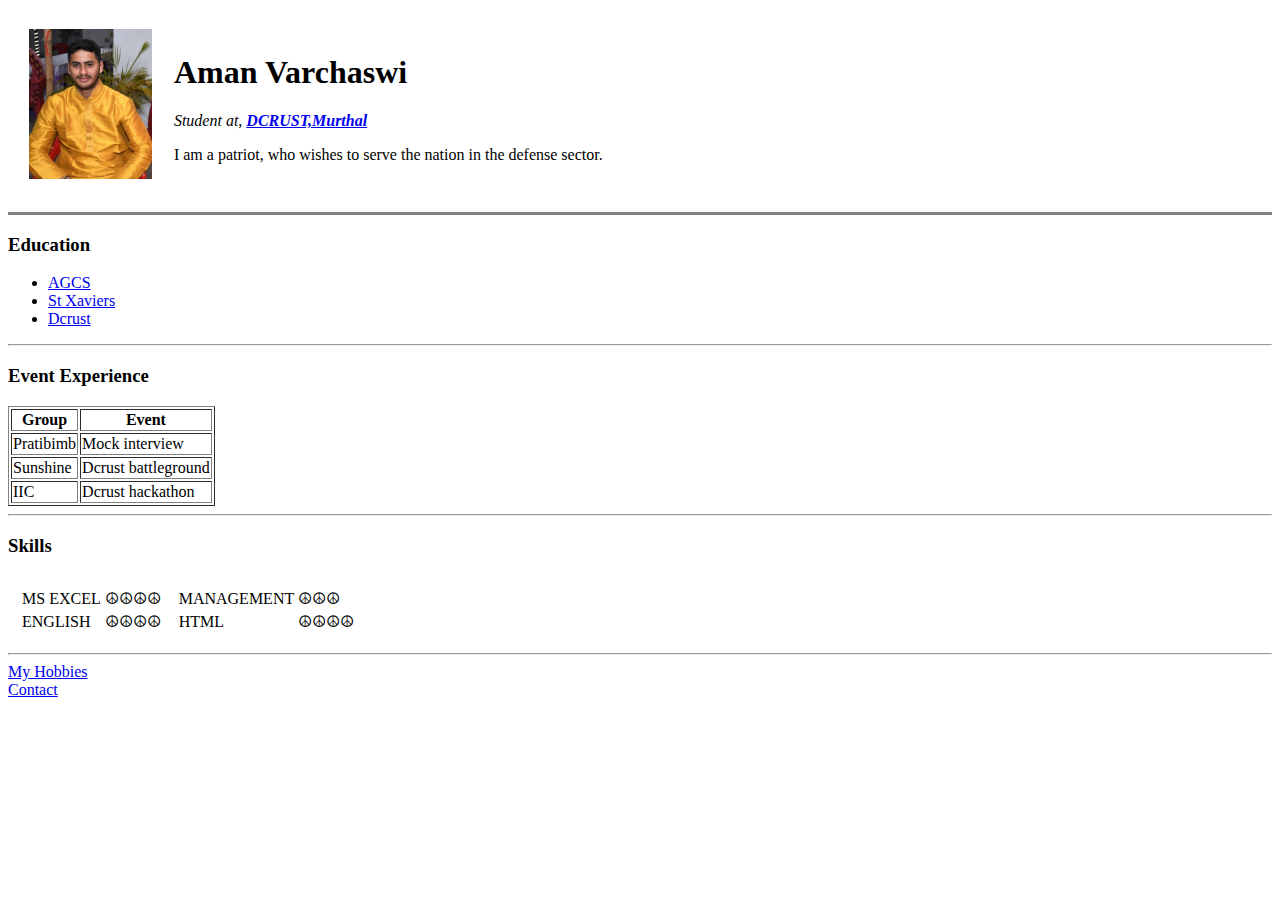
==== index.html @ 25eb0029 "add initial HTML personal website" ====
<!DOCTYPE html>
<html lang="en">
<head>
    <meta charset="UTF-8">
    <meta http-equiv="X-UA-Compatible" content="IE=edge">
    <meta name="viewport" content="width=device-width, initial-scale=1.0">
    <title>☮ Aman's Personal site</title>
</head>
<body>
    <table cellspacing="20">
        <tr>
            <td>
                <img src="aman.jpg" alt="Aman's photo" height="150 px">
            </td>
            <td>
                <h1>Aman Varchaswi</h1>
                <p><em>Student at, <strong><a href="http://www.dcrustm.ac.in/">DCRUST,Murthal</a></strong></em></p>
                <p>I am  a patriot, who wishes to serve the nation in the defense sector.</p>
            </td>
        </tr>
    </table>
   

    <hr size="3" noshade>
    <h3>Education</h3>
    <ul>
        <li><a href="http://www.agcsbth.in/">AGCS</a></li>
        <li><a href="http://stxaviersbth.com/">St Xaviers</a></li>
        <li><a href="http://www.dcrustm.ac.in/">Dcrust</a></li>
    </ul>
    <hr>
    <h3>Event Experience</h3>
    <table border="1">
        <thead>
            <tr>
                <th>Group</th>
                <th>Event</th>
            </tr>
        </thead>
        <tbody>
            <tr>
                <td>Pratibimb</td>
                <td>Mock interview</td>
            </tr>
            <tr>
                <td>Sunshine</td>
                <td>Dcrust battleground</td>
            </tr>
            <tr>
                <td>IIC</td>
                <td>Dcrust hackathon</td>
            </tr>
        </tbody>
    </table>
    <hr>
    <h3>Skills</h3>
    <table cellspacing="10">
    <!--    <thead>
            <tr>
                <td>Skills</td>
                <td>Rating</td>
            </tr>
        </thead> -->
        <tbody>
            <tr>
                <td>
                    <table>
                        <tbody>
                            <tr>
                                <td>MS EXCEL</td>
                                <td>☮☮☮☮</td>
                            </tr>
                            <tr>
                                <td>ENGLISH</td>
                                <td>☮☮☮☮</td>
                            </tr>
                        </tbody>
                    </table>
                </td>
                <td>
                    <table >
                        <tbody>
                                <tr>
                                    <td>MANAGEMENT</td>
                                    <td>☮☮☮</td>
                                </tr>
                                <tr>
                                    <td>HTML</td>
                                    <td>☮☮☮☮</td>
                                </tr>
                        </tbody>
                    </table>
                </td>
            </tr>
        </tbody>
    </table>

    <hr>
    <a href="hobbies.html">My Hobbies</a><br>
    <a href="contactme.html">Contact</a>
</body>
</html>
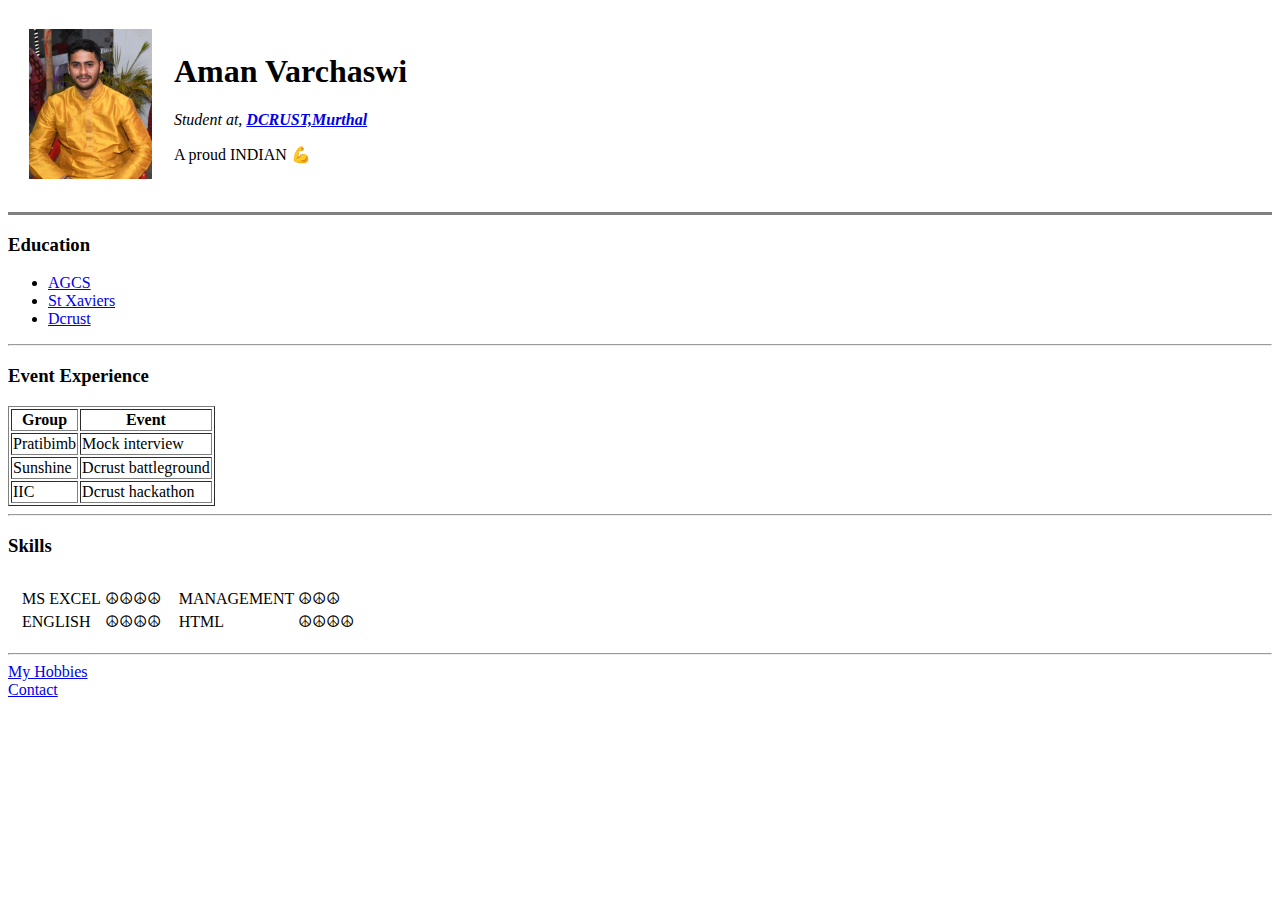
==== commit e804056f: "index.html" ====
--- a/index.html
+++ b/index.html
@@ -15,7 +15,7 @@
             <td>
                 <h1>Aman Varchaswi</h1>
                 <p><em>Student at, <strong><a href="http://www.dcrustm.ac.in/">DCRUST,Murthal</a></strong></em></p>
-                <p>I am  a patriot, who wishes to serve the nation in the defense sector.</p>
+                <p>A proud INDIAN 💪</p>
             </td>
         </tr>
     </table>
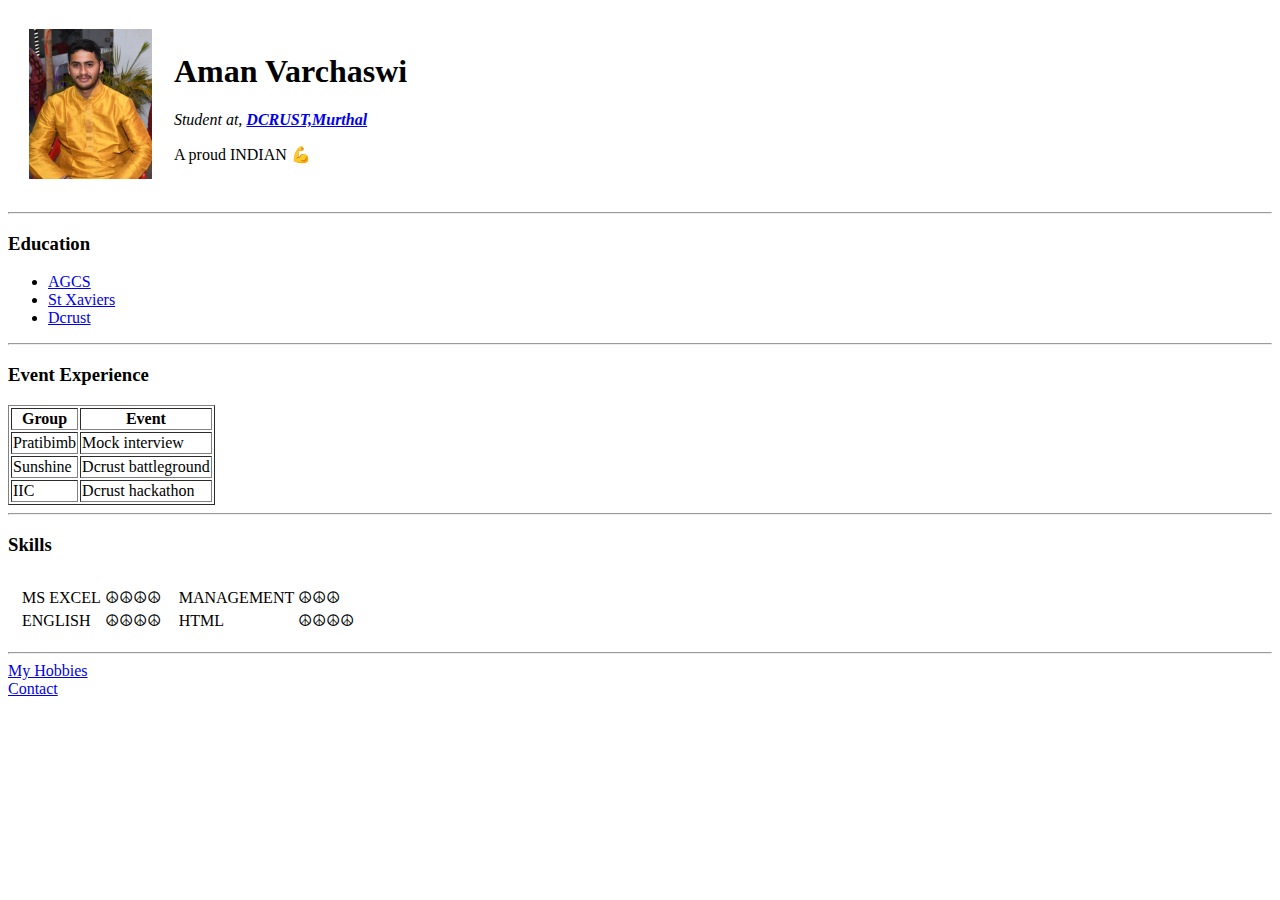
==== commit 9d1e5cf5: "commit 1" ====
--- a/index.html
+++ b/index.html
@@ -5,12 +5,13 @@
     <meta http-equiv="X-UA-Compatible" content="IE=edge">
     <meta name="viewport" content="width=device-width, initial-scale=1.0">
     <title>☮ Aman's Personal site</title>
+    <link rel="stylesheet" href="css/styles.css">
 </head>
 <body>
     <table cellspacing="20">
         <tr>
             <td>
-                <img src="aman.jpg" alt="Aman's photo" height="150 px">
+                <img id="profilephoto" src="aman.jpg" alt="Aman's photo" height="150 px">
             </td>
             <td>
                 <h1>Aman Varchaswi</h1>
@@ -21,7 +22,7 @@
     </table>
    
 
-    <hr size="3" noshade>
+    <hr>
     <h3>Education</h3>
     <ul>
         <li><a href="http://www.agcsbth.in/">AGCS</a></li>
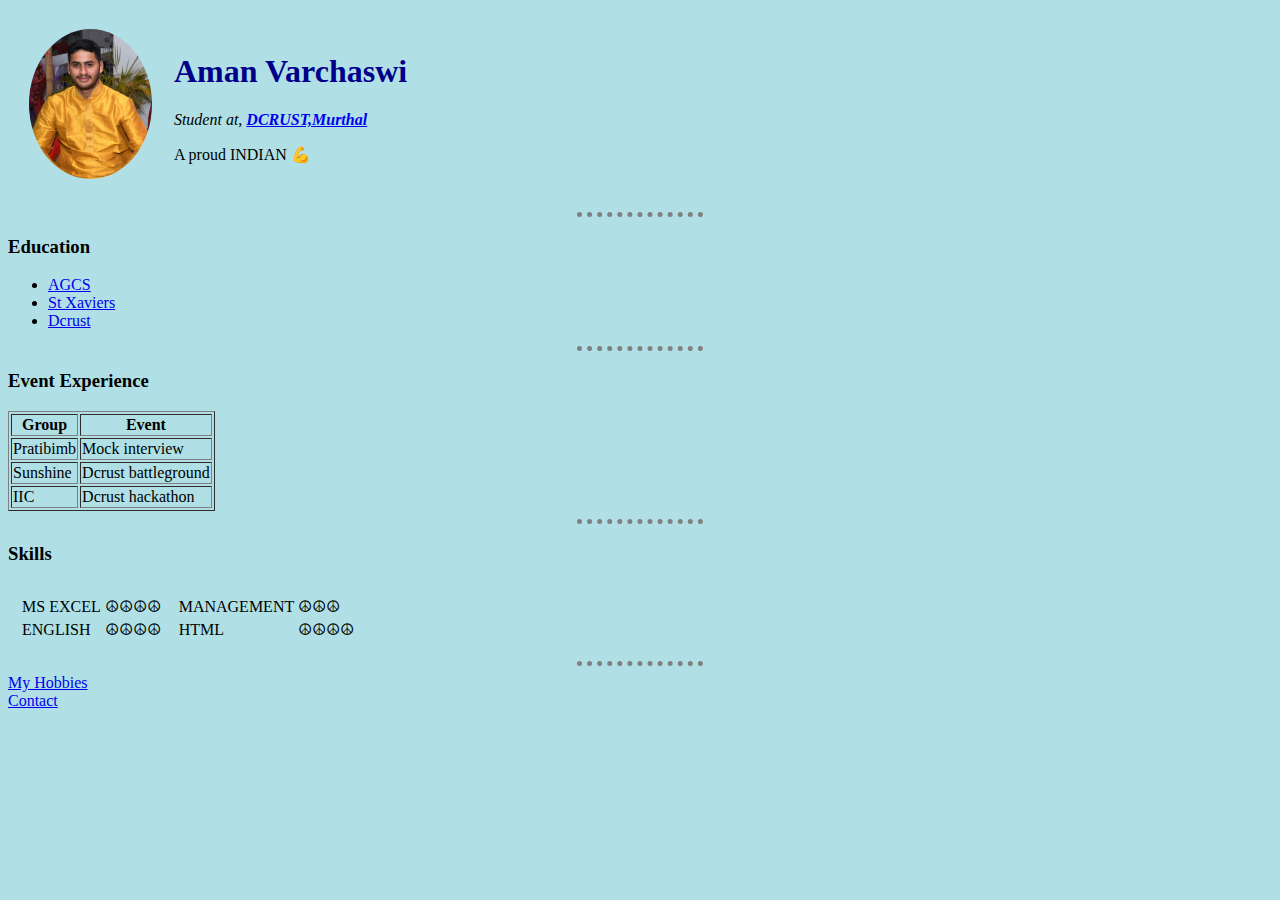
==== commit d9dacc82: "Update index.html" ====
--- a/index.html
+++ b/index.html
@@ -5,7 +5,7 @@
     <meta http-equiv="X-UA-Compatible" content="IE=edge">
     <meta name="viewport" content="width=device-width, initial-scale=1.0">
     <title>☮ Aman's Personal site</title>
-    <link rel="stylesheet" href="css/styles.css">
+    <link rel="stylesheet" href="styles.css">
 </head>
 <body>
     <table cellspacing="20">
--- a/styles.css
+++ b/styles.css
@@ -0,0 +1,20 @@
+
+body{
+    background-color: powderblue;
+    }
+hr{
+    border-style: none;
+    border-top-style: dotted;
+    border-color: grey;
+    border-width: 5px;
+    width: 10%;
+  }
+h1{
+    color: darkblue;
+}
+h1:hover{
+    color: black;
+}
+#profilephoto{
+    border-radius: 100%;
+}
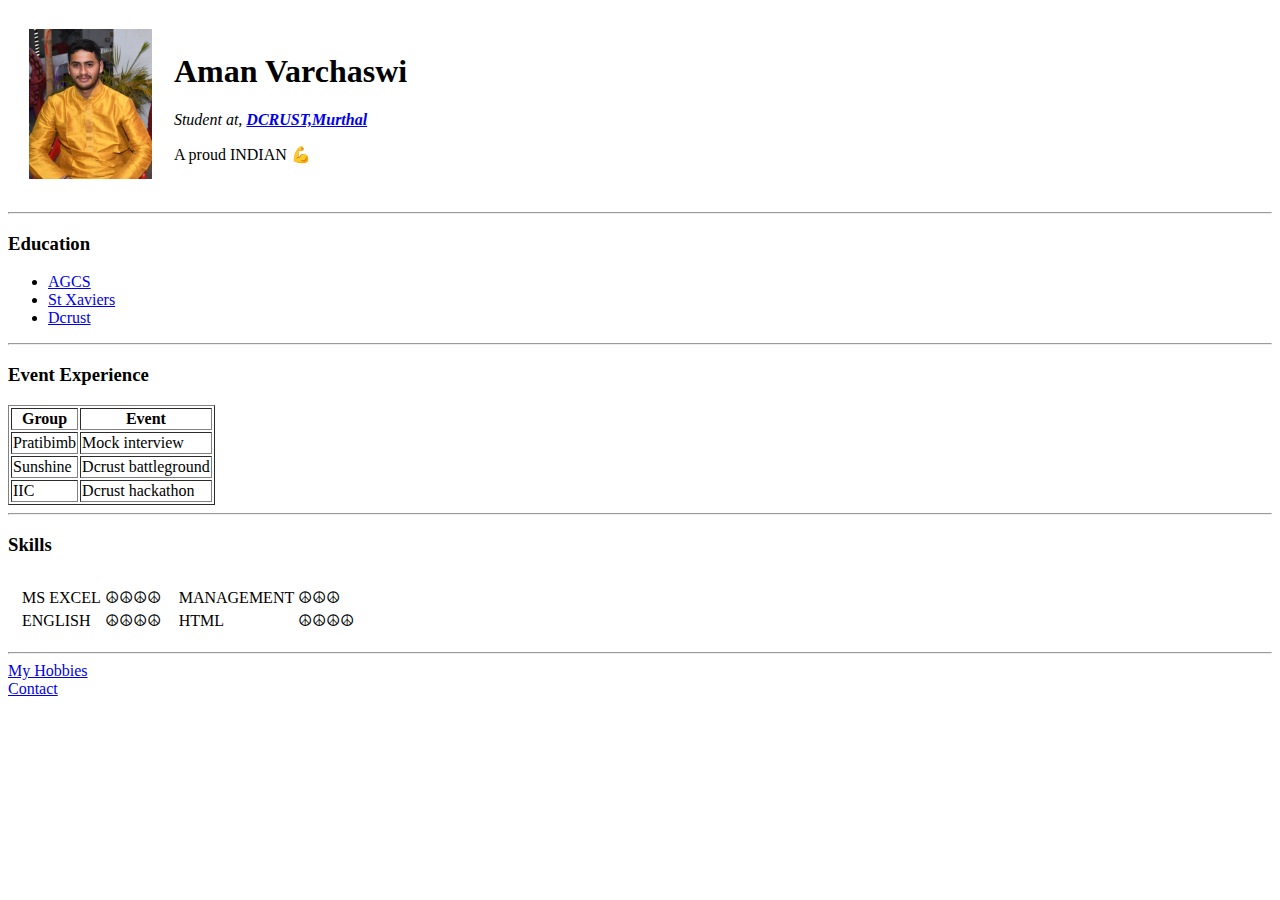
==== commit 12bd0c6a: "commit 1" ====
--- a/index.html
+++ b/index.html
@@ -5,7 +5,7 @@
     <meta http-equiv="X-UA-Compatible" content="IE=edge">
     <meta name="viewport" content="width=device-width, initial-scale=1.0">
     <title>☮ Aman's Personal site</title>
-    <link rel="stylesheet" href="styles.css">
+    <link rel="stylesheet" href="css/styles.css">
 </head>
 <body>
     <table cellspacing="20">
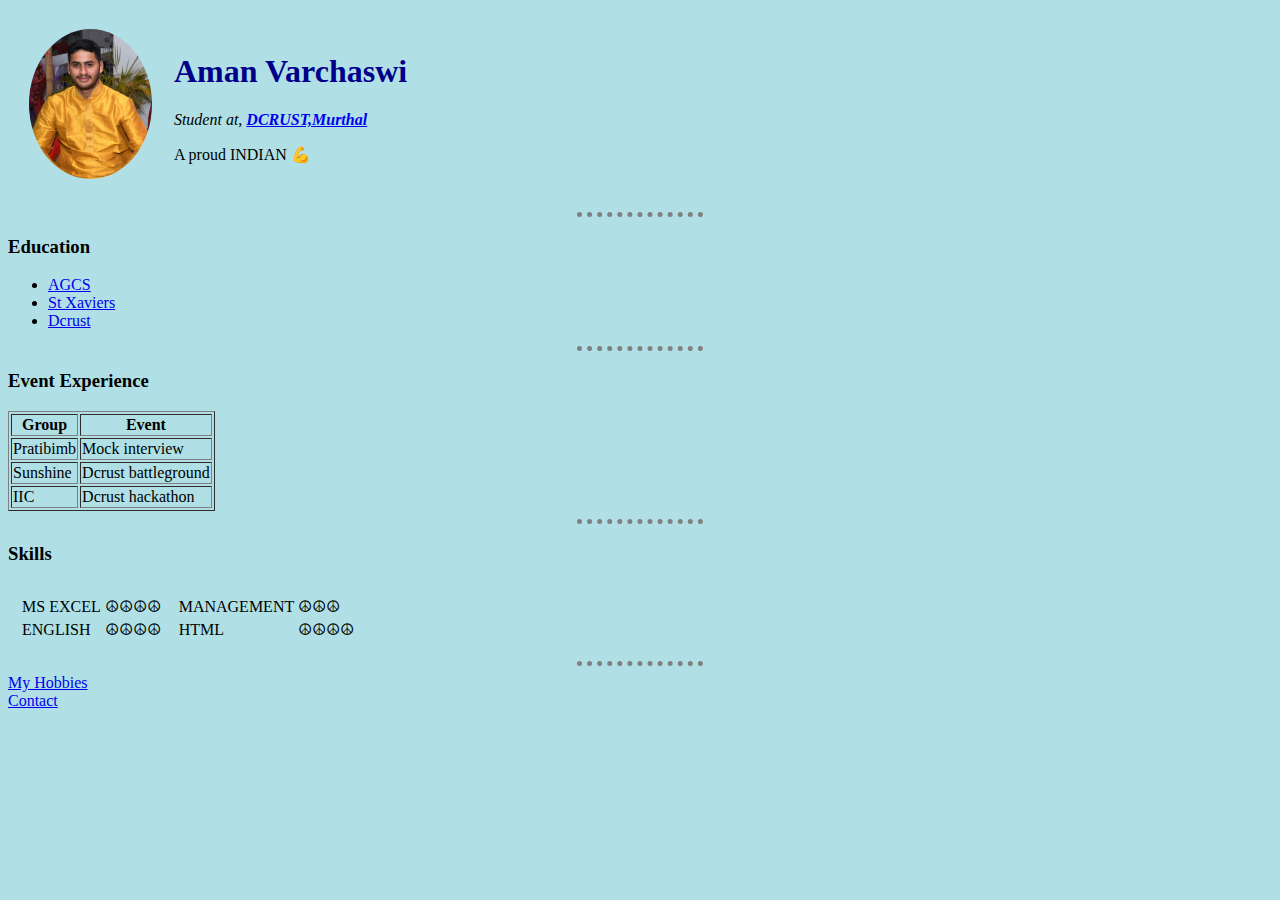
==== commit c44f0518: "Update index.html" ====
--- a/index.html
+++ b/index.html
@@ -5,7 +5,7 @@
     <meta http-equiv="X-UA-Compatible" content="IE=edge">
     <meta name="viewport" content="width=device-width, initial-scale=1.0">
     <title>☮ Aman's Personal site</title>
-    <link rel="stylesheet" href="css/styles.css">
+    <link rel="stylesheet" href="styles.css">
 </head>
 <body>
     <table cellspacing="20">
--- a/styles.css
+++ b/styles.css
@@ -0,0 +1,20 @@
+
+body{
+    background-color: powderblue;
+    }
+hr{
+    border-style: none;
+    border-top-style: dotted;
+    border-color: grey;
+    border-width: 5px;
+    width: 10%;
+  }
+h1{
+    color: darkblue;
+}
+h1:hover{
+    color: black;
+}
+#profilephoto{
+    border-radius: 100%;
+}
